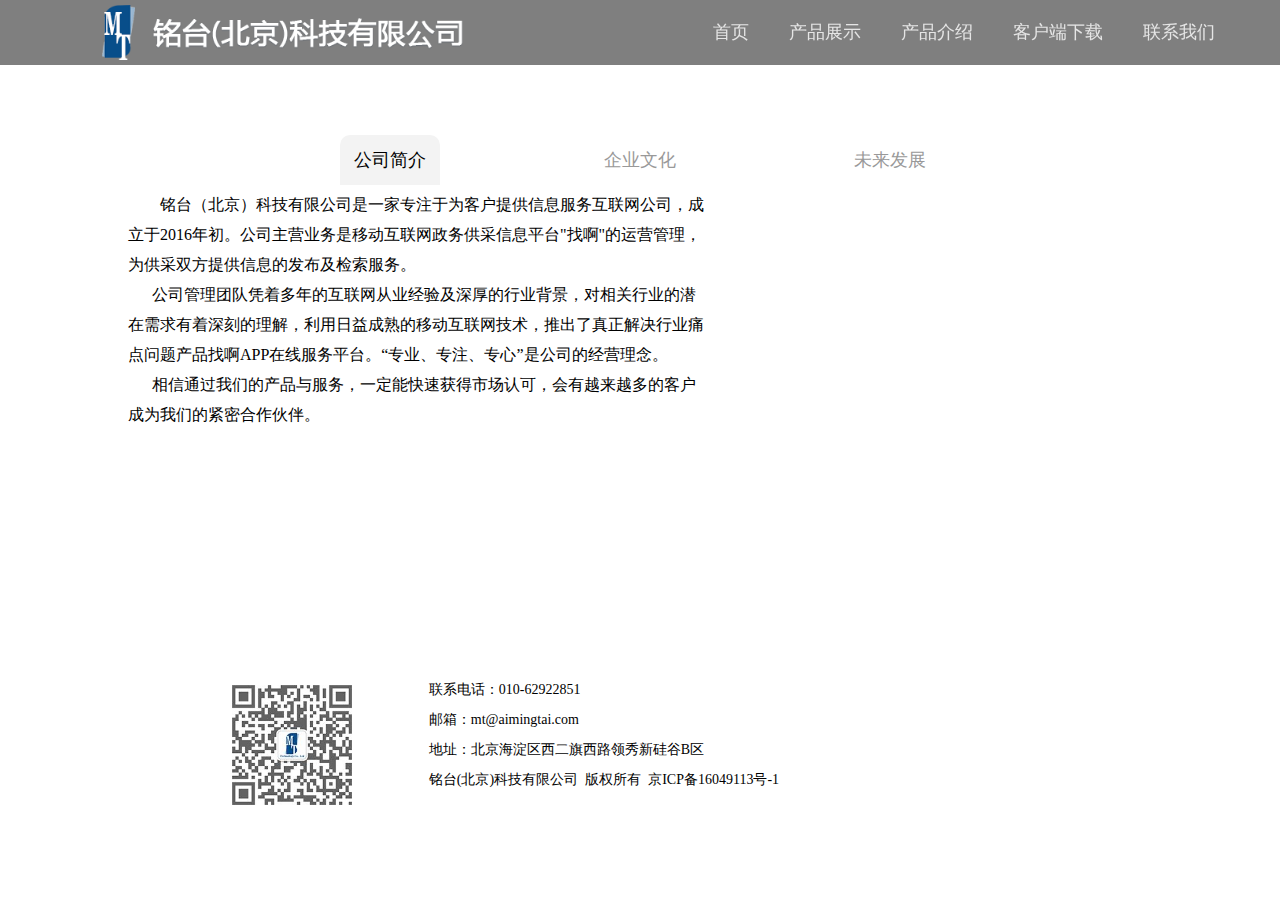
==== offcial/about.html @ 154cf834 "第一次上传" ====
﻿<!DOCTYPE html>
<html lang="en">
<head>
    <meta charset="UTF-8">
    <meta name="viewport" content="width=device-width, initial-scale=1.0, maximum-scale=1.0" ,user-scalable="no">
    <meta name="keywords" content="找啊，铭台科技,铭台（北京）科技有限公司,B2G,线上展厅,线上博览会,信息服务平台,供需服务平台,检务装备,检察装备,司法装备,法院装备">
    <meta name="description" content="铭台（北京）科技有限公司，运营目前国内面向政法行业首款B2G供需服务平台'找啊APP'。用户群体精准庞大，公检法司全覆盖。公司为服务于政法系统的厂商提供了精准的产品及解决方案的推广平台，同时也向政府采购部门展示了最新的市场动态及产品信息，为政采工作的的规范化和专业化提供了基础保证。">
    <meta name="baidu-site-verification" content="G6YQOaA8oT" />
    <title>铭台（北京）科技有限公司 - 政法行业全覆盖，国内首款B2G供需服务平台</title>
    <link rel="stylesheet" href="./css/common.css">
    <link rel="stylesheet" href="./css/about.css">
</head>
<body>
<div class="indextop flex-container about_nav_bg">

    <div class="navleft">
        <img class="logo1" src="img/first_nav_logo.png">
    </div>
    <div class="navcenter">
        <ul id="navBar">
            <li><a href="../index.html">首页</a></li>
            <li><a href="./product.html">产品展示</a></li>
            <li><a href="./productjs.html">产品介绍</a></li>
            <li><a href="./download.html">客户端下载</a></li>
            <li><a href="./about.html">联系我们</a></li>
        </ul>
    </div>
    <div class="mobilenav" id="mobilenav">
        <ul id="mobilenavUl">
            <li><a href="../index.html">首页</a></li>
            <li><a href="./product.html">产品展示</a></li>
            <li><a href="./productjs.html">产品介绍</a></li>
            <li><a href="./download.html">客户端下载</a></li>
            <li><a href="./about.html">联系我们</a></li>
        </ul>
    </div>
</div>
<div class="sharenav">
    <div class="share">
        <a href="#"><img class="share_tilte" src="img/first_icon_upArrow.png" alt=""></a>
        <a href="#">
            <img class="share_tilte" src="./img/first_icon_webo.png" alt="">
            <img class="share_er" src="./img/webo.gif" alt="">
        </a>
        <a href="#">
            <img class="share_tilte" src="./img/first_icon_Server.png" alt="">
            <img class="share_er" src="./img/webchat_server.gif" alt="">
        </a>
        <a href="#">
            <img class="share_tilte" src="./img/first_icon_weChat.png" alt="">
            <img class="share_er" src="./img/webchat_Accounts.gif" alt="">
        </a>
        <a href="#"><img class="share_tilte" src="./img/first_icon_downArrow.png" alt=""></a>
    </div>
</div>

<div class="section fifth">
    <div class="w">
        <div class="fifth_message">
            <img class="fifth_message_img" src="./img/fifth_er.jpg" alt="">
            <div class="fifth_message_text">
                <span>联系电话：010-62922851</span><br/>
                <span>邮箱：mt@aimingtai.com</span><br/>
                <span>地址：北京海淀区西二旗西路领秀新硅谷B区</span><br/>
                    <span>铭台(北京)科技有限公司&nbsp;&nbsp;版权所有&nbsp;&nbsp;<a
                            href="http://www.miitbeian.gov.cn">京ICP备16049113号-1</a></span>
            </div>
        </div>
    </div>
    <div class="taboutside">
        <ul class="tab">
            <li class="tab-item active">公司简介</li>
            <li class="tab-item fifth_title_nav_left">企业文化</li>
            <li class="tab-item fifth_title_nav_left">未来发展</li>
        </ul>
        <div class="products">
            <div class="main fifth_synopsis selected ">
                <a href="#" class="pc_imageBox">
                        <span class="pc_imageBox_span" >
                            铭台（北京）科技有限公司是一家专注于为客户提供信息服务互联网公司，成立于2016年初。公司主营业务是移动互联网政务供采信息平台"找啊"的运营管理，为供采双方提供信息的发布及检索服务。<br>
                        &nbsp;&nbsp;&nbsp;&nbsp;&nbsp;&nbsp;公司管理团队凭着多年的互联网从业经验及深厚的行业背景，对相关行业的潜在需求有着深刻的理解，利用日益成熟的移动互联网技术，推出了真正解决行业痛点问题产品找啊APP在线服务平台。“专业、专注、专心”是公司的经营理念。<br>
                        &nbsp;&nbsp;&nbsp;&nbsp;&nbsp;&nbsp;相信通过我们的产品与服务，一定能快速获得市场认可，会有越来越多的客户成为我们的紧密合作伙伴。
                        </span>
                </a>
                <a class="m_imageBox" href="#">
                         <span class="m_imageBox_span">
                            铭台（北京）科技有限公司是一家专注于为客户提供信息服务互联网公司，成立于2016年初。公司主营业务是移动互联网政务供采信息平台"找啊"的运营管理，为供采双方提供信息的发布及检索服务。<br>
                        &nbsp;&nbsp;&nbsp;&nbsp;&nbsp;&nbsp;公司管理团队凭着多年的互联网从业经验及深厚的行业背景，对相关行业的潜在需求有着深刻的理解，利用日益成熟的移动互联网技术，推出了真正解决行业痛点问题产品找啊APP在线服务平台。“专业、专注、专心”是公司的经营理念。<br>
                        &nbsp;&nbsp;&nbsp;&nbsp;&nbsp;&nbsp;相信通过我们的产品与服务，一定能快速获得市场认可，会有越来越多的客户成为我们的紧密合作伙伴。
                    </span>
                    <img src="./img/fifth_synopsis_small.jpg" alt=""/>
                </a>

            </div>
            <div class="main fifth_culture">
                <a href="#" class="pc_imageBox">
                    <p class="pc_imageBox_p">凭借对相关行业的专业理解，专注于行业问题的解决方案，为客户提供专心的服务。</p>
                </a>
                <a class="m_imageBox" href="#">
                    <img src="./img/fifth_culture_small.jpg" alt=""/>
                </a>
            </div>
            <div class="main fifth_develop">
                <a href="#" class="pc_imageBox"></a>
                <a class="m_imageBox" href="#">
                    <img src="./img/fifth_develop_small.jpg" alt=""/>
                </a>
            </div>
        </div>
    </div>
</div>
<script>
var _hmt = _hmt || [];
(function() {
  var hm = document.createElement("script");
  hm.src = "https://hm.baidu.com/hm.js?d5b5aea4e3a4c5234ad186c76e292230";
  var s = document.getElementsByTagName("script")[0]; 
  s.parentNode.insertBefore(hm, s);
})();
</script>


</body>
<script src="./lib/jquery-3.1.1.min.js"></script>
<script src="./js/about.js"></script>
</html>
---- offcial/css/common.css ----
@charset "UTF-8";html,body{position:relative;width:100%;height:100%;font-family:"微软雅黑";}body{background:#eee;font-family:Helvetica Neue,Helvetica,Arial,sans-serif;font-size:14px;color:#000;position:relative;}blockquote,body,button,dd,dl,dt,fieldset,form,h1,h2,h3,h4,h5,h6,hr,input,legend,li,ol,p,pre,td,textarea,th,ul{margin:0;padding:0}*{margin:0;padding:0;}.w{width:1200px;margin:0 auto;min-width:1200px;}body,button,input,select,textarea{font:12px/1.5 "Microsoft YaHei","微软雅黑",SimSun,"宋体",sans-serif;color:#666;}ol,ul{list-style:none}a{text-decoration:none}fieldset,img{border:0;vertical-align:top;}a,input,button,select,textarea{outline:none;}a,button{cursor:pointer;}
---- offcial/css/about.css ----
body{padding:0;margin:0;}#box{width:100%;height:100%;position:absolute;background:url("../img/loading_bg.jpg") no-repeat;background-size:100% 100%;-moz-background-size:100% 100%;position:relative;z-index:1000;}#box .load{position:absolute;width:244px;height:244px;background:url("../img/loading_halo.png") no-repeat;left:50%;margin-left:-122px;margin-top:-122px;top:50%;animation:loading 1s linear infinite;-moz-animation:loading 1s linear infinite;-webkit-animation:loading 1s linear infinite;-ms-animation:loading 1s linear infinite;-o-animation:loading 1s linear infinite;}@keyframes loading{0%{transform:rotateZ(0deg);-moz-transform:rotateZ(0deg);-webkit-transform:rotateZ(0deg);-ms-transform:rotateZ(0deg);-o-transform:rotateZ(0deg);}100%{transform:rotateZ(360deg);-moz-transform:rotateZ(360deg);-webkit-transform:rotateZ(360deg);-ms-transform:rotateZ(360deg);-o-transform:rotateZ(360deg);}}@-moz-keyframes loading{0%{transform:rotateZ(0deg);-moz-transform:rotateZ(0deg);-webkit-transform:rotateZ(0deg);-ms-transform:rotateZ(0deg);-o-transform:rotateZ(0deg);}100%{transform:rotateZ(360deg);-moz-transform:rotateZ(360deg);-webkit-transform:rotateZ(360deg);-ms-transform:rotateZ(360deg);-o-transform:rotateZ(360deg);}}@-webkit-keyframes loading{0%{transform:rotateZ(0deg);-moz-transform:rotateZ(0deg);-webkit-transform:rotateZ(0deg);-ms-transform:rotateZ(0deg);-o-transform:rotateZ(0deg);}100%{transform:rotateZ(360deg);-moz-transform:rotateZ(360deg);-webkit-transform:rotateZ(360deg);-ms-transform:rotateZ(360deg);-o-transform:rotateZ(360deg);}}@-o-keyframes loading{0%{transform:rotateZ(0deg);-moz-transform:rotateZ(0deg);-webkit-transform:rotateZ(0deg);-ms-transform:rotateZ(0deg);-o-transform:rotateZ(0deg);}100%{transform:rotateZ(360deg);-moz-transform:rotateZ(360deg);-webkit-transform:rotateZ(360deg);-ms-transform:rotateZ(360deg);-o-transform:rotateZ(360deg);}}@-ms-keyframes loading{0%{transform:rotateZ(0deg);-moz-transform:rotateZ(0deg);-webkit-transform:rotateZ(0deg);-ms-transform:rotateZ(0deg);-o-transform:rotateZ(0deg);}100%{transform:rotateZ(360deg);-moz-transform:rotateZ(360deg);-webkit-transform:rotateZ(360deg);-ms-transform:rotateZ(360deg);-o-transform:rotateZ(360deg);}}#box .logo{position:absolute;width:161px;height:161px;background:url("../img/loading_logo.png") no-repeat;left:50%;top:50%;margin-left:-80px;margin-top:-80px;}.indextop{width:100%;height:65px;position:fixed;background:rgba(0,0,0,0.2);z-index:100;display:flex;-moz-display:flex;-webkit-display:flex;-ms-display:flex;-o-display:flex;}.navleft{float:left;}.logo1{margin-top:5px;float:left;}.navcenter{width:70%;float:right;position:relative;display:block;}.navcenter > ul{position:absolute;right:8%;}.navcenter > ul > li{text-align:center;list-style:none;margin-left:40px;float:left;}.navcenter > ul > li > a{text-decoration:none;color:#e5e5e5;line-height:65px;font-family:"微软雅黑";font-size:18px;}.navcenter > ul > li:hover a{color:#22d5d5;}#navBar .active a{color:#22d5d5;}.about_nav_bg{background:rgba(0,0,0,0.5);}.mobilenav{width:40px;height:40px;position:absolute;right:5%;top:50%;margin-top:-21px;background:url("../img/mobilenavicon.png");}.mobilenav > ul{width:115px;position:absolute;right:10%;top:100%;border-radius:5px;background:rgba(0,0,0,0.5);display:none;}.mobilenav > ul > li{text-align:center;list-style:none;border-bottom:1px solid #e5e5e5;}.mobilenav > ul > li > a{text-decoration:none;color:#e5e5e5;line-height:50px;font-family:"微软雅黑";font-size:18px;}.mobilenav:hover ul{display:block;}.mobilenav > ul > li:hover a{color:#22d5d5;}.sharenav{width:5px;height:500px;position:absolute;margin-top:-250px;right:0;top:50%;z-index:100;}.sharenav .share{width:50px;height:240px;position:absolute;margin-top:-120px;border-radius:15px 0 0 15px;-moz-border-radius:15px 0 0 15px;background-color:rgba(0,0,0,0.8);border:1px solid #ffffff;border-right:none;right:0;top:50%;z-index:100;display:none;}.share .share_tilte{width:30px;margin-top:20px;margin-left:15px;}.share_er{width:140px;position:absolute;right:50px;margin-bottom:10px;display:none;}.sharenav:hover .share{display:block;}.share a:hover .share_er{display:block;}.fifth{width:100%;height:100%;background-color:#ffffff;position:relative;}.taboutside{width:100%;position:absolute;top:15%;}.fifth .tab{width:600px;margin:0 auto;}.fifth .tab li{width:100px;color:#999;cursor:pointer;list-style:none;text-align:center;font-size:18px;font-family:"微软雅黑";line-height:50px;border-radius:10px 10px 0 0;float:left;}.fifth_title_nav_left{margin-left:25%;}.fifth .products span{font-size:16px;font-family:"微软雅黑";color:#ffffff;}.products .main{width:100%;background-size:cover;float:left;display:none;}.fifth_synopsis{background:url("../img/fifth_synopsis_da.jpg") no-repeat center;}.fifth_culture{background:url("../img/fifth_culture_da.jpg") no-repeat center;}.fifth_develop{background:url("../img/fifth_develop_da.jpg") no-repeat center;}.products .main.selected{display:block;}.pc_imageBox{height:320px;width:100%;display:block;background-repeat:no-repeat;background-position:center;background-size:cover;}.pc_imageBox_p{color:#d2d2d2;font-size:20px;position:absolute;bottom:5px;left:25%;}.m_imageBox{width:100%;display:block;}.m_imageBox img{width:100%;display:block;}.tab li.active{background:#f3f3f3;color:#000000;}.fifth_message{width:100%;position:absolute;margin-left:-335px;}.fifth_message_img{height:140px;margin-left:30%;float:left;}.fifth_message_text{font-family:"微软雅黑";font-size:18px;line-height:30px;color:#000000;margin-left:40px;float:left;}.fifth .fifth_message_text a{color:#000000;}.fifth_synopsis .pc_imageBox .pc_imageBox_span{display:inline-block;color:#000000;width:35%;margin-left:15%;font-size:18px;line-height:30px;text-indent:2em;margin-top:5px;}.products .fifth_synopsis .m_imageBox_span{position:absolute;display:inline-block;color:#000000;height:70%;margin-left:15%;font-size:20px;line-height:30px;margin-top:2%;overflow:auto;text-indent:2em;}@media screen and (max-width:768px){.navleft{margin-left:1%;}.logo1{height:43px;}.navcenter{display:none;}.mobilenav{display:block;}.all ol{left:24%;}.fifth .fifth_title{top:12%;}.fifth_title_h1{font-size:20px;}.fifth_title_span{display:none;}.taboutside{top:21%;}.fifth_title_nav_left{margin-left:15px;}.pc_imageBox{display:none;}.m_imageBox{display:block;}.fifth_message{width:100%;position:absolute;bottom:2%;margin-left:0%;}.fifth_message_img{height:70px;margin-left:5%;float:left;}.fifth_message_text{margin-left:5%;font-size:12px;line-height:20px;margin-top:10px;float:left;}.products .fifth_synopsis .m_imageBox_span{width:50%;margin-left:5%;font-size:8px;line-height:17px;}.pc_imageBox_p{display:none;}}@media screen and (min-width:768px) and (max-width:1024px){.navleft{margin-left:3%;}.logo1{height:45px;}.navcenter{display:block;}.mobilenav{display:none;}.all ol{left:38%;}.fifth_title_h1{font-size:24px;}.fifth_title_span{display:none;}.fifth_title_span{display:none;}.fifth .tab li{font-size:16px;line-height:40px;}.taboutside{top:18%;}.pc_imageBox{display:none;}.m_imageBox{display:block;}.fifth_message{width:100%;position:absolute;bottom:2%;margin-left:0%;}.fifth_message_img{height:120px;margin-left:8%;margin-top:10px;float:left;}.fifth_message_text{margin-left:6%;font-size:18px;line-height:30px;float:left;}.products .fifth_synopsis .m_imageBox_span{width:50%;margin-left:5%;font-size:17px;line-height:22px;}.pc_imageBox_p{display:none;}}@media screen and (min-width:1024px) and (max-width:1200px){.navleft{margin-left:5%;}.logo1{height:48px;}.navcenter{display:block;}.mobilenav{display:none;}.fifth_title_span{display:none;}.taboutside{top:18%;}.pc_imageBox{display:block;height:320px;}.m_imageBox{display:none;}.fifth_message{width:100%;position:absolute;bottom:2%;margin-left:10%;}.fifth_message_img{height:120px;margin-left:8%;margin-top:10px;float:left;}.fifth_message_text{margin-left:6%;font-size:18px;line-height:30px;float:left;}.fifth_synopsis .pc_imageBox .pc_imageBox_span{width:45%;margin-left:10%;font-size:16px;line-height:30px;}.pc_imageBox_p{left:14%;}}@media screen and (min-width:1200px)and (max-width:1600px){.navleft{margin-left:8%;}.logo1{height:55px;}.navcenter{display:block;}.mobilenav{display:none;}.pc_imageBox{display:block;height:290px;}.m_imageBox{display:none;}.fifth_message{width:100%;position:absolute;top:75%;margin-left:0%;}.fifth_message_img{height:120px;margin-left:15%;margin-top:10px;float:left;}.fifth_message_text{margin-left:6%;font-size:14px;line-height:30px;float:left;}.fifth_synopsis .pc_imageBox .pc_imageBox_span{width:45%;margin-left:10%;font-size:16px;line-height:30px;}}@media screen and (min-width:1600px){.navleft{margin-left:8%;}.logo1{height:55px;}.navcenter{display:block;}.mobilenav{display:none;}.pc_imageBox{display:block;height:450px;}.m_imageBox{display:none;}.fifth_message{width:100%;position:absolute;top:75%;margin-left:0%;}.fifth_message_img{height:140px;margin-left:15%;float:left;}.fifth_message_text{margin-left:2%;font-size:18px;line-height:35px;float:left;}.fifth_synopsis .pc_imageBox .pc_imageBox_span{width:30%;margin-left:15%;margin-top:2%;font-size:22px;line-height:33px;}}
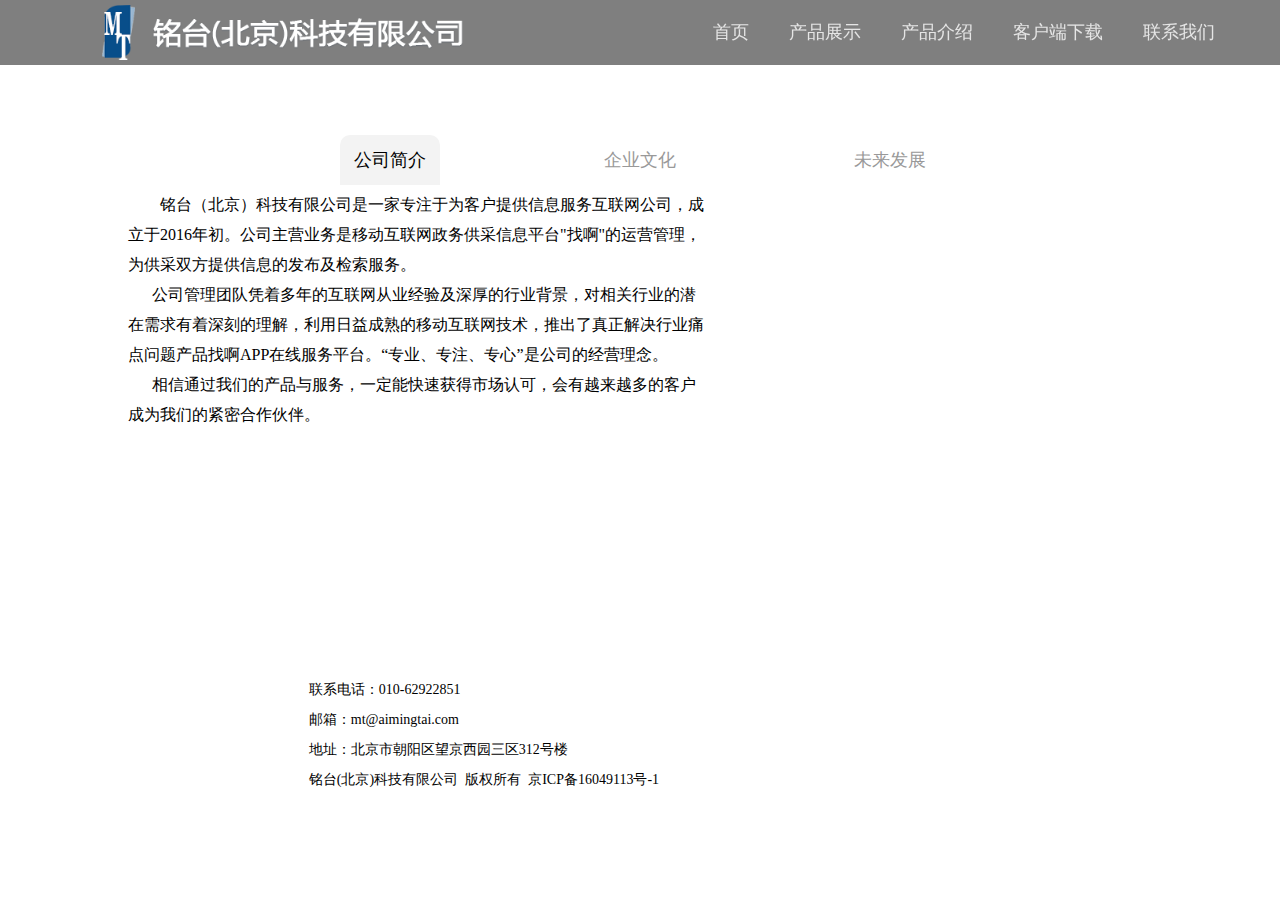
==== commit c05c572d: "更新公司地址" ====
--- a/offcial/about.html
+++ b/offcial/about.html
@@ -61,7 +61,7 @@
             <div class="fifth_message_text">
                 <span>联系电话：010-62922851</span><br/>
                 <span>邮箱：mt@aimingtai.com</span><br/>
-                <span>地址：北京海淀区西二旗西路领秀新硅谷B区</span><br/>
+                <span>地址：北京市朝阳区望京西园三区312号楼</span><br/>
                     <span>铭台(北京)科技有限公司&nbsp;&nbsp;版权所有&nbsp;&nbsp;<a
                             href="http://www.miitbeian.gov.cn">京ICP备16049113号-1</a></span>
             </div>
